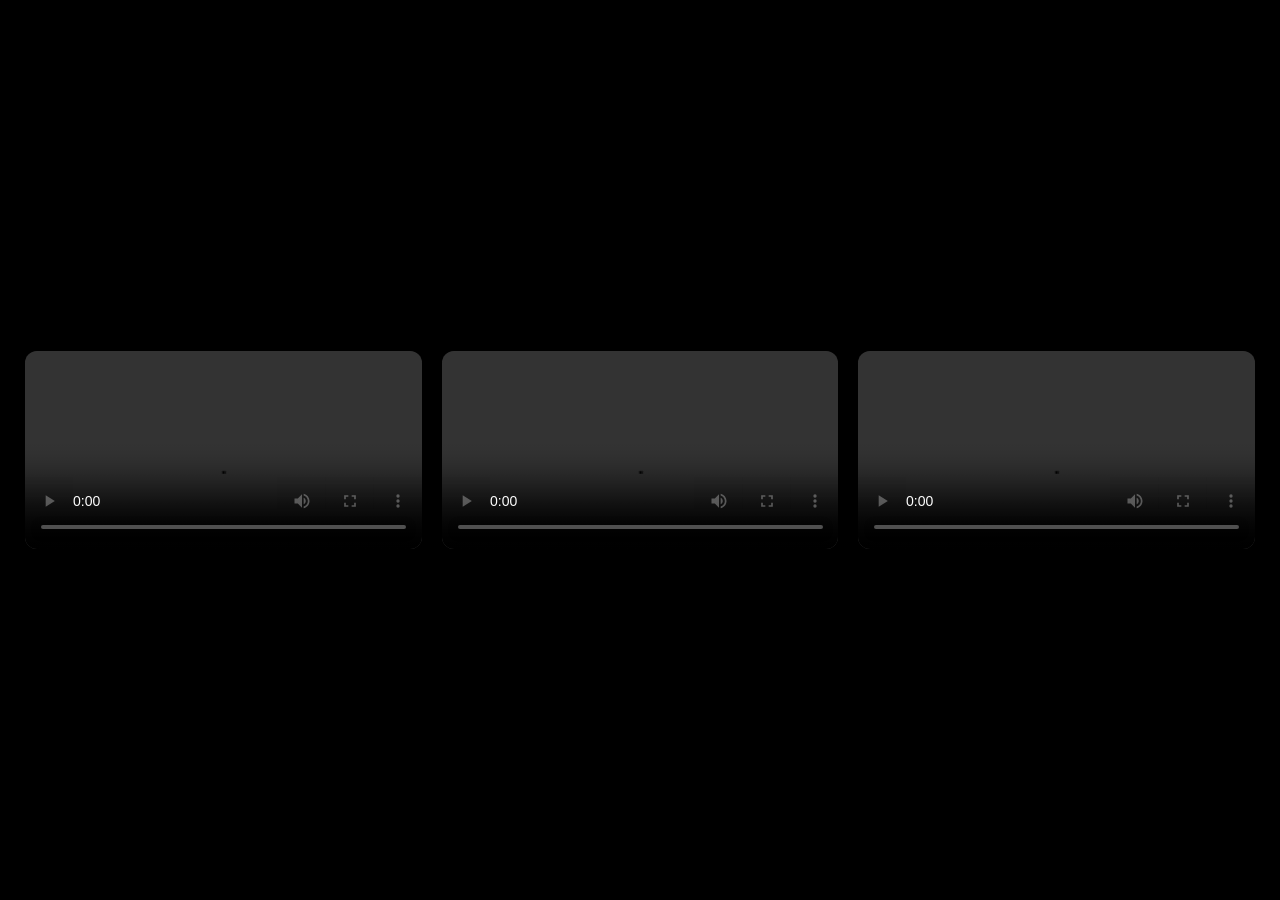
==== proyectos/proyecto2/Proyecto2.html @ 6c73259b "Add files via upload" ====
<!DOCTYPE html>
<html lang="es">
<head>
<meta charset="UTF-8">
<title>Preview Videos</title>

<style>
  *{
    margin:0;
    padding:0;
    box-sizing:border-box;
  }

  body{
    background:#000;
    width:100vw;
    height:100vh;
    overflow:hidden;

    display:flex;
    justify-content:center;
    align-items:center;
  }

  .video-container{
    width:100%;
    height:100%;

    display:flex;
    justify-content:center;
    align-items:center;
    gap:20px;

    padding:20px;
  }

  video{
    width:32%;
    max-height:90vh;

    border-radius:12px;
    background:#111;
  }
</style>
</head>

<body>

<div class="video-container">

  <video controls>
    <source src="Proyecto2.MOV" type="video/mp4">
    Tu navegador no soporta video.
  </video>

  <video controls>
    <source src="Proyecto2_1.mov" type="video/mp4">
    Tu navegador no soporta video.
  </video>

  <video controls>
    <source src="Proyecto2_2.mov" type="video/mp4">
    Tu navegador no soporta video.
  </video>

</div>

</body>
</html>
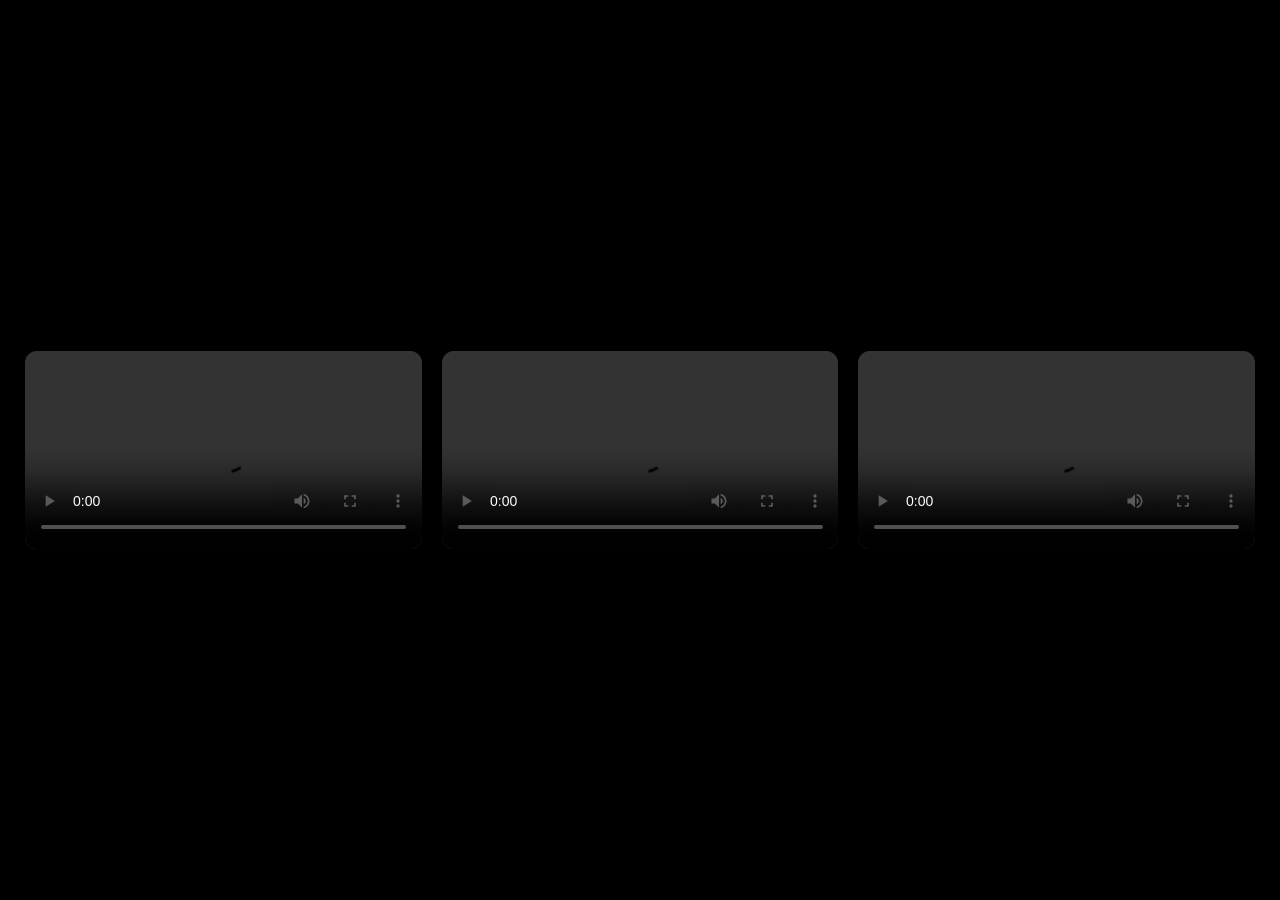
==== commit bb0b8fea: "Add files via upload" ====
--- a/proyectos/proyecto2/Proyecto2.html
+++ b/proyectos/proyecto2/Proyecto2.html
@@ -48,18 +48,18 @@
 
 <div class="video-container">
 
-  <video controls>
-    <source src="Proyecto2.MOV" type="video/mp4">
+  <video controls preload="metadata">
+    <source src="Proyecto2.mp4" type="video/mp4">
     Tu navegador no soporta video.
   </video>
 
-  <video controls>
-    <source src="Proyecto2_1.mov" type="video/mp4">
+  <video controls preload="metadata">
+    <source src="Proyecto2_1.mp4" type="video/mp4">
     Tu navegador no soporta video.
   </video>
 
-  <video controls>
-    <source src="Proyecto2_2.mov" type="video/mp4">
+  <video controls preload="metadata">
+    <source src="Proyecto2_2.mp4" type="video/mp4">
     Tu navegador no soporta video.
   </video>
 
